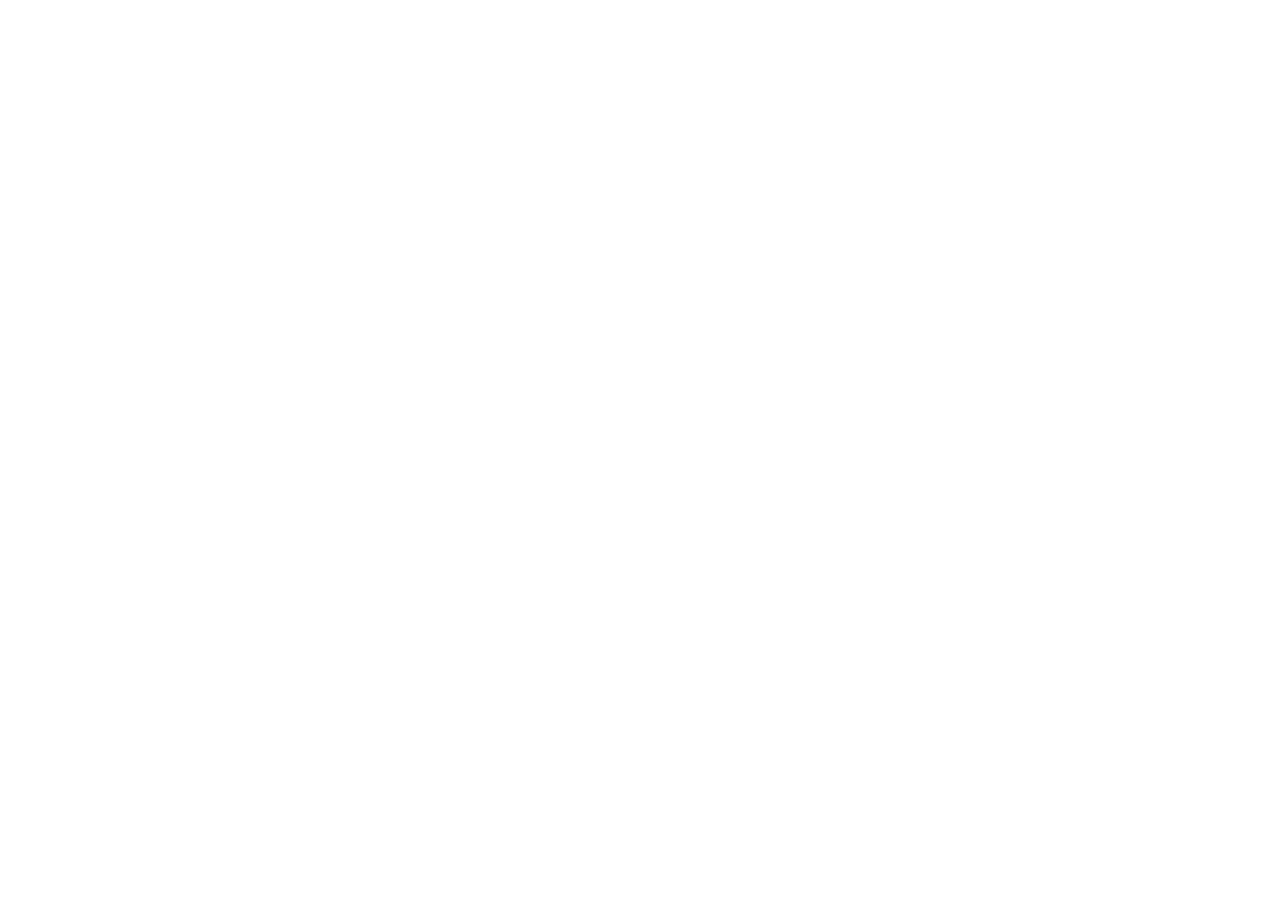
==== fill.html @ 0d98d306 "made a prototype of the hangman app by just applying it to console" ====
<!DOCTYPE html>
<html lang="en">
<head>
    <meta charset="UTF-8">
    <meta name="viewport" content="width=device-width, initial-scale=1.0">
    <title>Hang man</title>
</head>
<body>
    
</body>
</html>
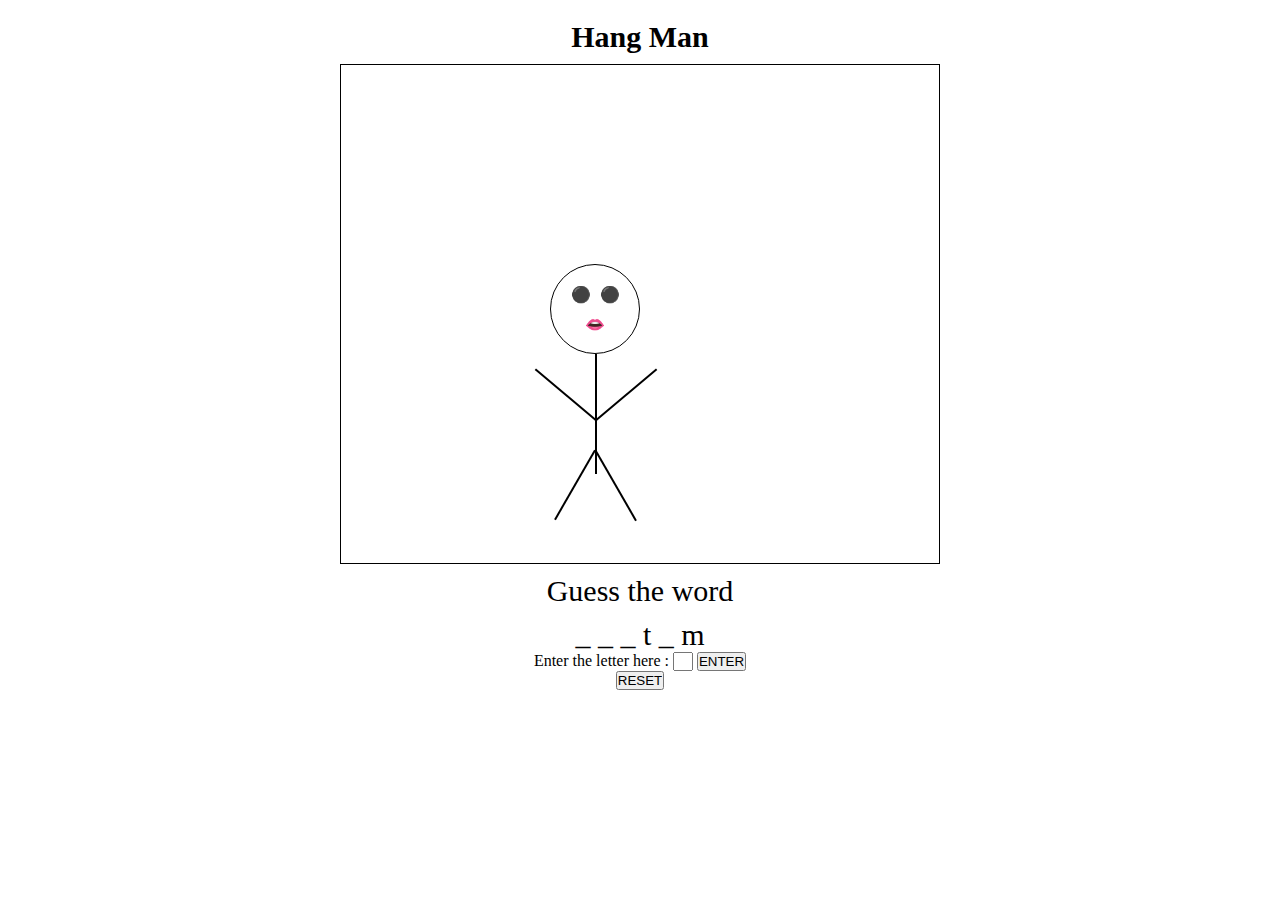
==== commit ac5f6365: "completed the hang man game" ====
--- a/fill.html
+++ b/fill.html
@@ -4,8 +4,53 @@
     <meta charset="UTF-8">
     <meta name="viewport" content="width=device-width, initial-scale=1.0">
     <title>Hang man</title>
+    <link rel="stylesheet" href="fill.css">
 </head>
 <body>
-    
+    <header>Hang Man</header>
+    <div id="main">
+        <span id="human">
+            <div id="face">
+                <div class="eye" id="eye1">⚫</div>
+                <div class="eye" id="eye2">⚫</div>
+                <div id="mouth">👄</div>
+            </div>
+            <div id="body">
+                <div id="right-hand"></div>
+                <div id="chest"></div>
+                <div id="left-hand"></div>
+            </div>
+            <div id="legs">
+                <div id="left-leg"></div>
+                <div id="right-leg"></div>
+            </div>
+        </span>
+        <div id="stand">
+            <div id="stand1"></div>
+            <div id="stand2"></div>
+        </div>
+        <div id="hang">
+            <img src="/fill_in_blanks\Untitled.png" alt="">
+        </div>
+        <div id="rope">
+
+        </div>
+    </div>
+    <section id="answer-screen">
+        <p>Guess the word</p>
+        <div id="fill-input">a0</div>
+        <form id="form">
+            <label for="user-input">
+                Enter the letter here :
+                <input type="text"  id="user-input" maxlength="1" >
+            </label>
+            <label for="">
+                <input type="button" value="ENTER" id="enter-btn">
+            </label>
+        </form>
+        <p id="winner"></p>
+        <input type="button" value="RESET" id="reset-btn">
+    </section>
+    <script src="fill.js"></script>
 </body>
 </html>--- a/fill.css
+++ b/fill.css
@@ -0,0 +1,166 @@
+* {
+    padding: 0;
+    margin: 0;
+    box-sizing: border-box;
+}
+
+header {
+    text-align: center;
+    font-size: 30px;
+    font-weight: bolder;
+    margin-top: 20px;
+}
+
+#main {
+    border: 1px solid;
+    width: 600px;
+    height: 500px;
+    margin: 10px auto;
+}
+#human{
+    z-index: 100;
+}
+#face {
+    width: 90px;
+    height: 90px;
+    border: 1px solid;
+    border-radius: 50%;
+    position: relative;
+    top: 40%;
+    left: 35%;
+    background-color: white;
+    display: flex;
+    justify-content: space-around;
+}
+.eye{
+    position: relative;
+    top: 20px;
+    left: 15px;
+}
+#mouth{
+    position: relative;
+    top: 50px;
+    right: 30px;
+}
+#right-hand {
+    height: 80px;
+    width: 2px;
+    background-color: black;
+    position: relative;
+    top: 200px;
+    left: 47.5%;
+    transform: rotate(50deg);
+}
+
+#left-hand {
+    height: 80px;
+    width: 2px;
+    background-color: black;
+    position: relative;
+    left: 37.4%;
+    transform: rotate(-50deg);
+}
+
+#chest {
+    height: 120px;
+    width: 2px;
+    background-color: black;
+    position: relative;
+    top: 119px;
+    left: 42.5%;
+}
+
+#legs {}
+
+#left-leg {
+    height: 80px;
+    width: 2px;
+    background-color: black;
+    position: relative;
+    top: 10px;
+    left: 39%;
+    transform: rotate(30deg);
+}
+
+#right-leg {
+    height: 80px;
+    width: 2px;
+    background-color: black;
+    position: relative;
+    bottom: 69px;
+    left: 45.9%;
+    transform: rotate(-30deg);
+}
+
+#stand1 {
+    height: 384px;
+    width: 7px;
+    background-color: black;
+    position: relative;
+    bottom: 457px;
+    left: 72.5%;
+}
+#stand2 {
+    height: 187px;
+    width: 7px;
+    background-color: black;
+    position: relative;
+    bottom: 931px;
+    left: 57.5%;
+    transform: rotate(270deg);
+}
+#hang2 {
+    position: relative;
+    width: 2px;
+    height: 120px;
+    background-color: black;
+    bottom: 1024px;
+    left: 42.6%;
+}
+img{
+    width: 70px;
+    height: 200px;
+    position: relative;
+    bottom: 1025px;
+    left: 38.5%;
+    z-index: -1;
+}
+#rope{
+    position: relative;
+    bottom: 1047px;
+    left: 39%;
+    width: 50px;
+    height: 50px;
+    border-radius: 50%;
+    border-bottom: 5px solid;
+}
+#answer-screen{
+    text-align: center;
+}
+p{
+    font-size: 30px;
+    margin: 10px 0;
+}
+#user-input{
+    width: 20px;
+}
+#fill-input{
+    font-size: 30px;
+}
+
+.deadBody{
+    position: relative;
+    animation: hangup 2s ease-out;
+    bottom:50px;
+}
+@keyframes hangup{
+    0%{
+        bottom: 10px;
+    }
+    50%{
+        bottom: 30px;
+    }
+    100%{
+        bottom: 50px;
+    }
+}
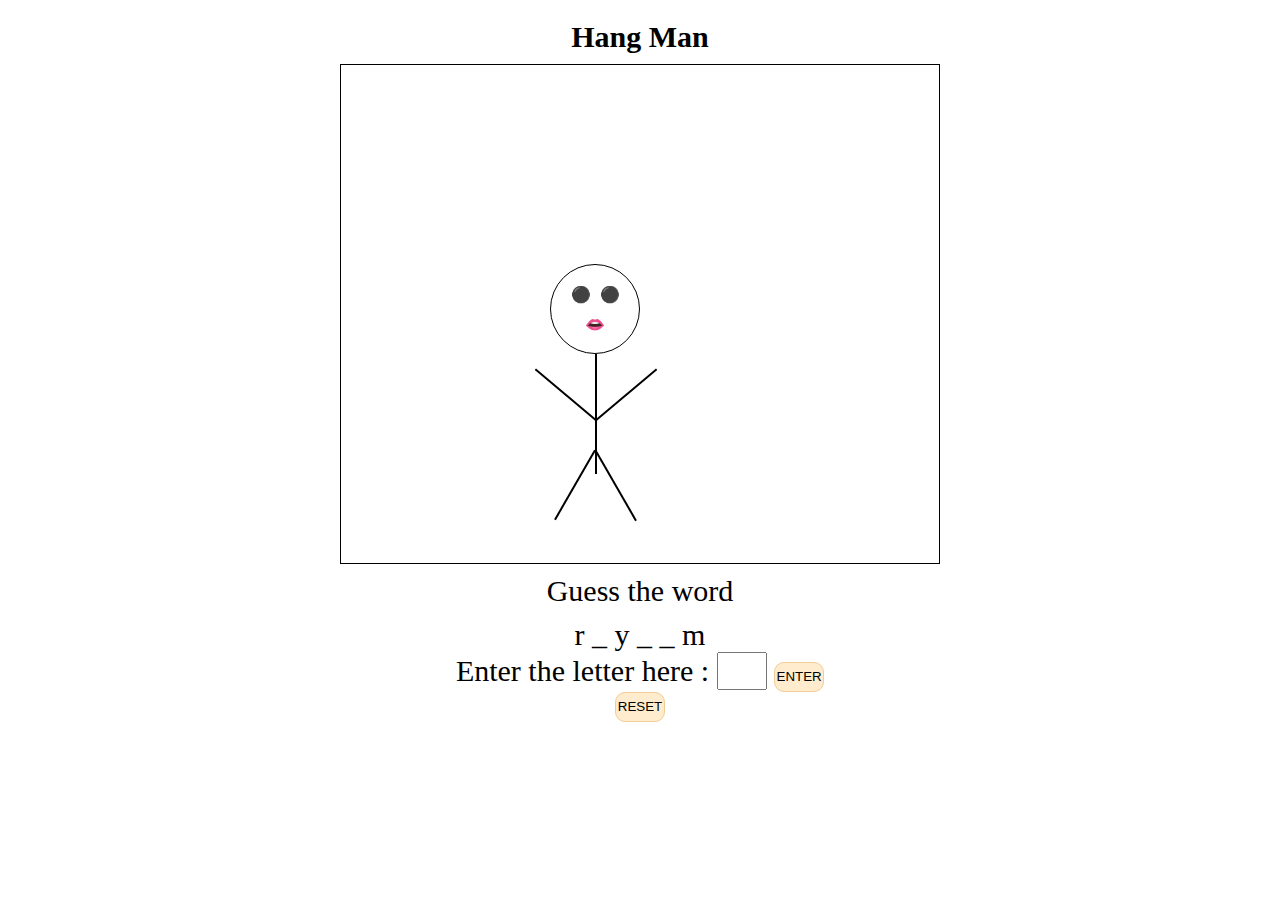
==== commit 453aa5fa: "fixed some bugs" ====
--- a/fill.html
+++ b/fill.html
@@ -30,7 +30,7 @@
             <div id="stand2"></div>
         </div>
         <div id="hang">
-            <img src="/fill_in_blanks\Untitled.png" alt="">
+            <img src="/fill_in_blanks\img.png" alt="">
         </div>
         <div id="rope">
 
@@ -38,11 +38,11 @@
     </div>
     <section id="answer-screen">
         <p>Guess the word</p>
-        <div id="fill-input">a0</div>
+        <div id="fill-input"></div>
         <form id="form">
             <label for="user-input">
                 Enter the letter here :
-                <input type="text"  id="user-input" maxlength="1" >
+                <input type="text"  id="user-input" maxlength="1" autocomplete="off" >
             </label>
             <label for="">
                 <input type="button" value="ENTER" id="enter-btn">
--- a/fill.css
+++ b/fill.css
@@ -17,9 +17,11 @@
     height: 500px;
     margin: 10px auto;
 }
-#human{
+
+#human {
     z-index: 100;
 }
+
 #face {
     width: 90px;
     height: 90px;
@@ -32,16 +34,19 @@
     display: flex;
     justify-content: space-around;
 }
-.eye{
+
+.eye {
     position: relative;
     top: 20px;
     left: 15px;
 }
-#mouth{
+
+#mouth {
     position: relative;
     top: 50px;
     right: 30px;
 }
+
 #right-hand {
     height: 80px;
     width: 2px;
@@ -69,9 +74,6 @@
     top: 119px;
     left: 42.5%;
 }
-
-#legs {}
-
 #left-leg {
     height: 80px;
     width: 2px;
@@ -100,6 +102,7 @@
     bottom: 457px;
     left: 72.5%;
 }
+
 #stand2 {
     height: 187px;
     width: 7px;
@@ -109,6 +112,7 @@
     left: 57.5%;
     transform: rotate(270deg);
 }
+
 #hang2 {
     position: relative;
     width: 2px;
@@ -117,7 +121,8 @@
     bottom: 1024px;
     left: 42.6%;
 }
-img{
+
+img {
     width: 70px;
     height: 200px;
     position: relative;
@@ -125,7 +130,8 @@
     left: 38.5%;
     z-index: -1;
 }
-#rope{
+
+#rope {
     position: relative;
     bottom: 1047px;
     left: 39%;
@@ -134,33 +140,54 @@
     border-radius: 50%;
     border-bottom: 5px solid;
 }
-#answer-screen{
+
+#answer-screen {
     text-align: center;
 }
-p{
+
+p {
     font-size: 30px;
     margin: 10px 0;
 }
-#user-input{
-    width: 20px;
+
+#user-input {
+    width: 50px;
+    font-size: 30px;
+    color: orange;
 }
-#fill-input{
+
+#fill-input {
     font-size: 30px;
 }
 
-.deadBody{
+.deadBody {
     position: relative;
     animation: hangup 2s ease-out;
-    bottom:50px;
+    bottom: 50px;
 }
-@keyframes hangup{
-    0%{
+
+@keyframes hangup {
+    0% {
         bottom: 10px;
     }
-    50%{
+
+    50% {
         bottom: 30px;
     }
-    100%{
+
+    100% {
         bottom: 50px;
     }
 }
+
+form {
+    font-size: 30px;
+}
+input[type='button'] {
+    height: 30px;
+    width: 50px;
+    border: none;
+    border: 1px solid rgb(241, 205, 151);
+    background-color: blanchedalmond;
+    border-radius: 10px;
+}